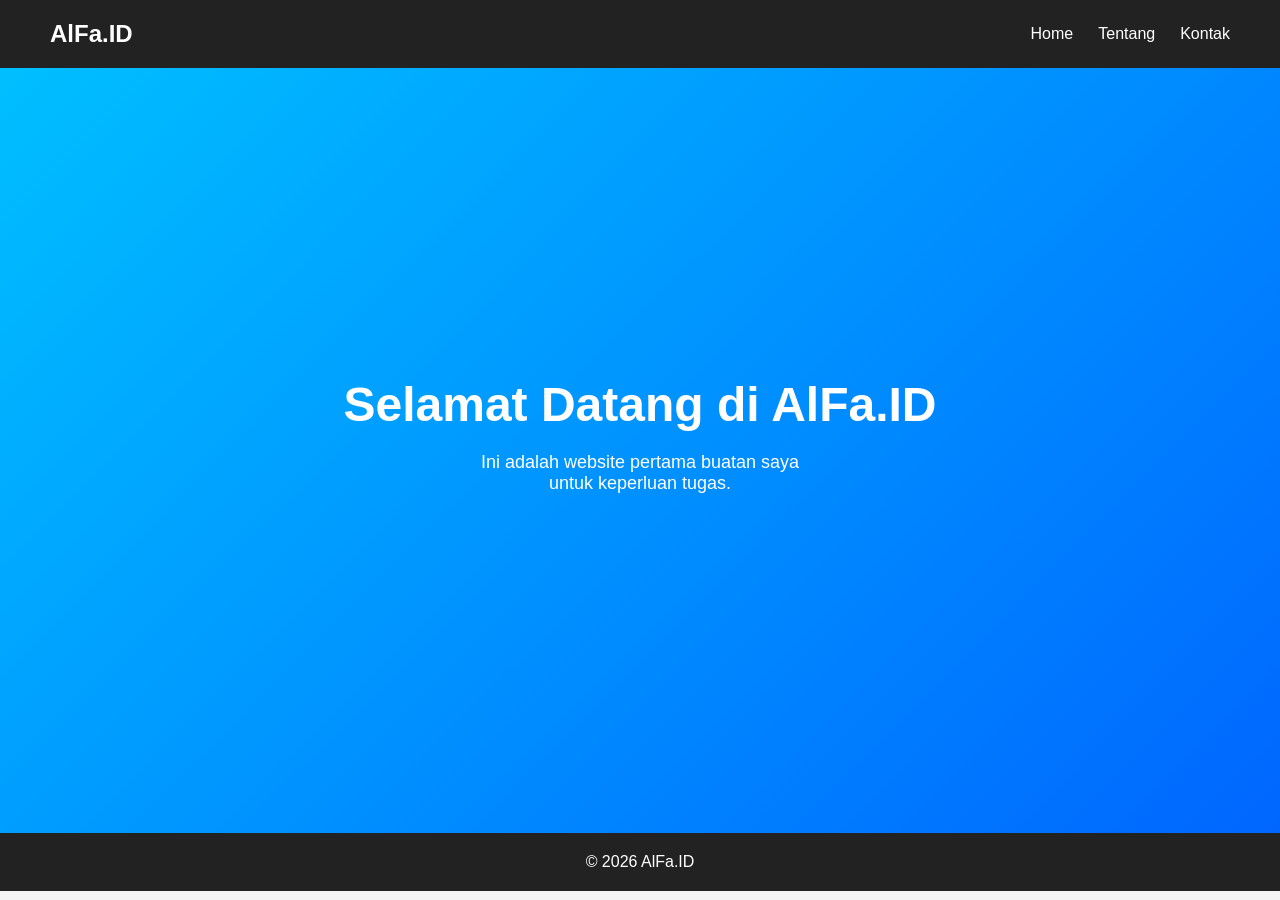
==== index.html @ 729f7983 "Rename Home.html to index.html" ====
<!DOCTYPE html>
<html lang="id">
<head>
    <meta charset="UTF-8">
    <meta name="viewport" content="width=device-width, initial-scale=1.0">

    <title>www.alfa.id</title>

    <style>
        * {
            margin: 0;
            padding: 0;
            box-sizing: border-box;
            font-family: Arial, sans-serif;
        }

        body {
            background-color: #f4f4f4;
            color: #333;
        }

        /* Navbar */
        nav {
            background-color: #222;
            color: white;
            padding: 20px 50px;
            display: flex;
            justify-content: space-between;
            align-items: center;
        }

        nav h1 {
            font-size: 24px;
        }

        nav ul {
            list-style: none;
            display: flex;
            gap: 25px;
        }

        nav ul li a {
            color: white;
            text-decoration: none;
        }

        nav ul li a:hover {
            color: #00bfff;
        }

        /* Hero */
        .hero {
            min-height: 85vh;
            display: flex;
            justify-content: center;
            align-items: center;
            text-align: center;
            padding: 50px 20px;
            background: linear-gradient(135deg, #00bfff, #0066ff);
            color: white;
        }

        .hero-content {
            max-width: 700px;
        }

        .hero h2 {
            font-size: 48px;
            margin-bottom: 20px;
        }

        .hero p {
            font-size: 18px;
            margin-bottom: 30px;
        }

        .btn {
            display: inline-block;
            padding: 15px 30px;
            background-color: white;
            color: #0066ff;
            text-decoration: none;
            border-radius: 8px;
            font-weight: bold;
        }

        .btn:hover {
            background-color: #eee;
        }

        /* Section */
        .about {
            padding: 60px 20px;
            text-align: center;
            background-color: white;
        }

        .about h2 {
            margin-bottom: 20px;
            font-size: 32px;
        }

        .about p {
            max-width: 600px;
            margin: auto;
            line-height: 1.6;
        }

        /* Footer */
        footer {
            background-color: #222;
            color: white;
            text-align: center;
            padding: 20px;
        }

        /* Responsive */
        @media (max-width: 600px) {
            nav {
                flex-direction: column;
                gap: 15px;
            }

            nav ul {
                gap: 15px;
            }

            .hero h2 {
                font-size: 36px;
            }
        }
    </style>
</head>

<body>

    <!-- Navbar -->
    <nav>
        <h1>AlFa.ID</h1>

        <ul>
            <li><a href="Home.html">Home</a></li>
            <li><a href="Tentang.html">Tentang</a></li>
            <li><a href="Kontak.html">Kontak</a></li>
        </ul>
    </nav>

    <!-- Hero Section -->
    <section class="hero" id="home">
        <div class="hero-content">
            <h2>Selamat Datang di AlFa.ID</h2>

            <p>
                Ini adalah website pertama buatan saya <br> untuk keperluan tugas.
              
            </p>

        </div>
    </section>

 

    <!-- Footer -->
    <footer id="contact">
        <p>&copy; 2026 AlFa.ID</p>
    </footer>

</body>
</html>
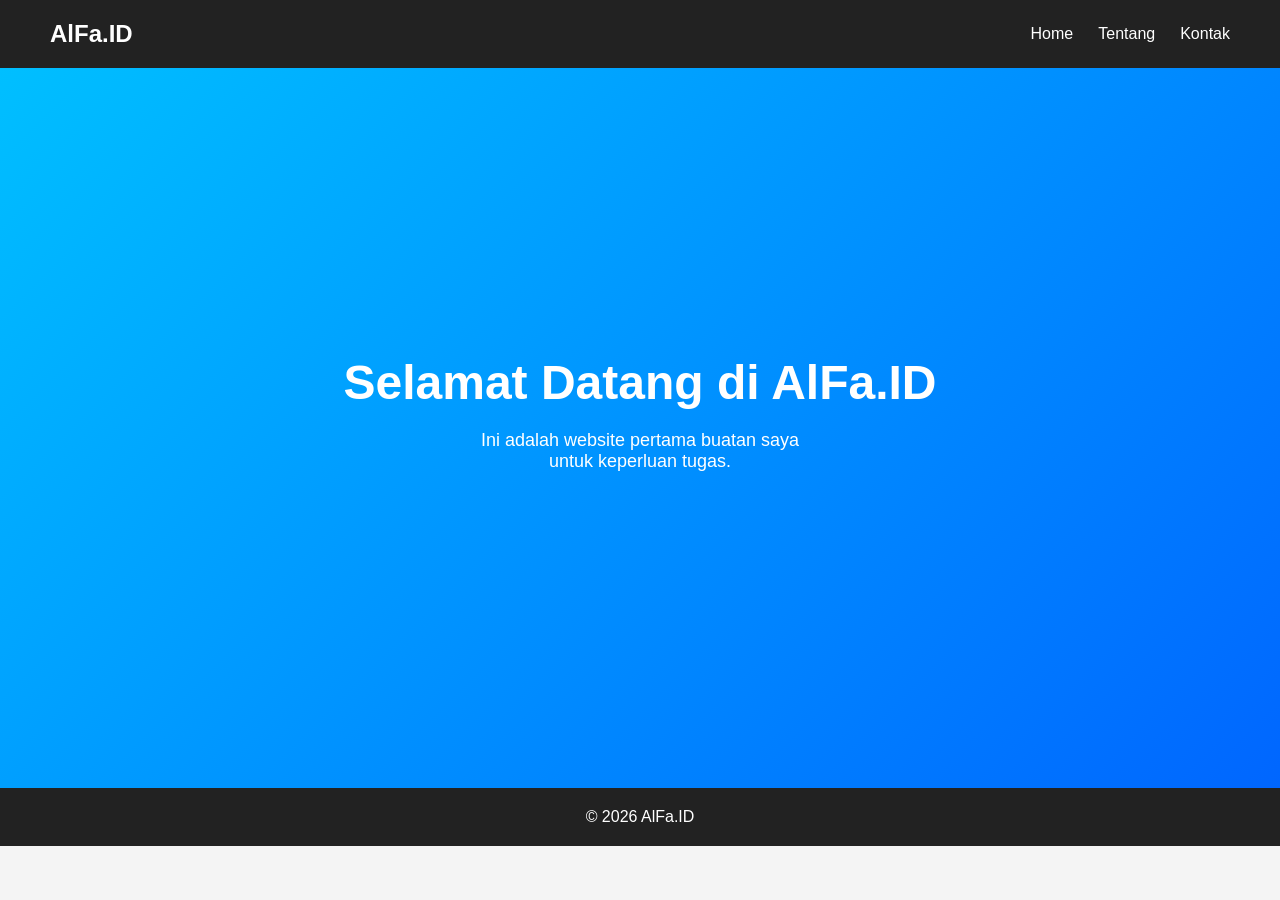
==== commit 5b408dd8: "Update index.html" ====
--- a/index.html
+++ b/index.html
@@ -50,7 +50,7 @@
 
         /* Hero */
         .hero {
-            min-height: 85vh;
+            min-height: 80vh;
             display: flex;
             justify-content: center;
             align-items: center;
@@ -139,7 +139,7 @@
         <h1>AlFa.ID</h1>
 
         <ul>
-            <li><a href="Home.html">Home</a></li>
+            <li><a href="index.html">Home</a></li>
             <li><a href="Tentang.html">Tentang</a></li>
             <li><a href="Kontak.html">Kontak</a></li>
         </ul>
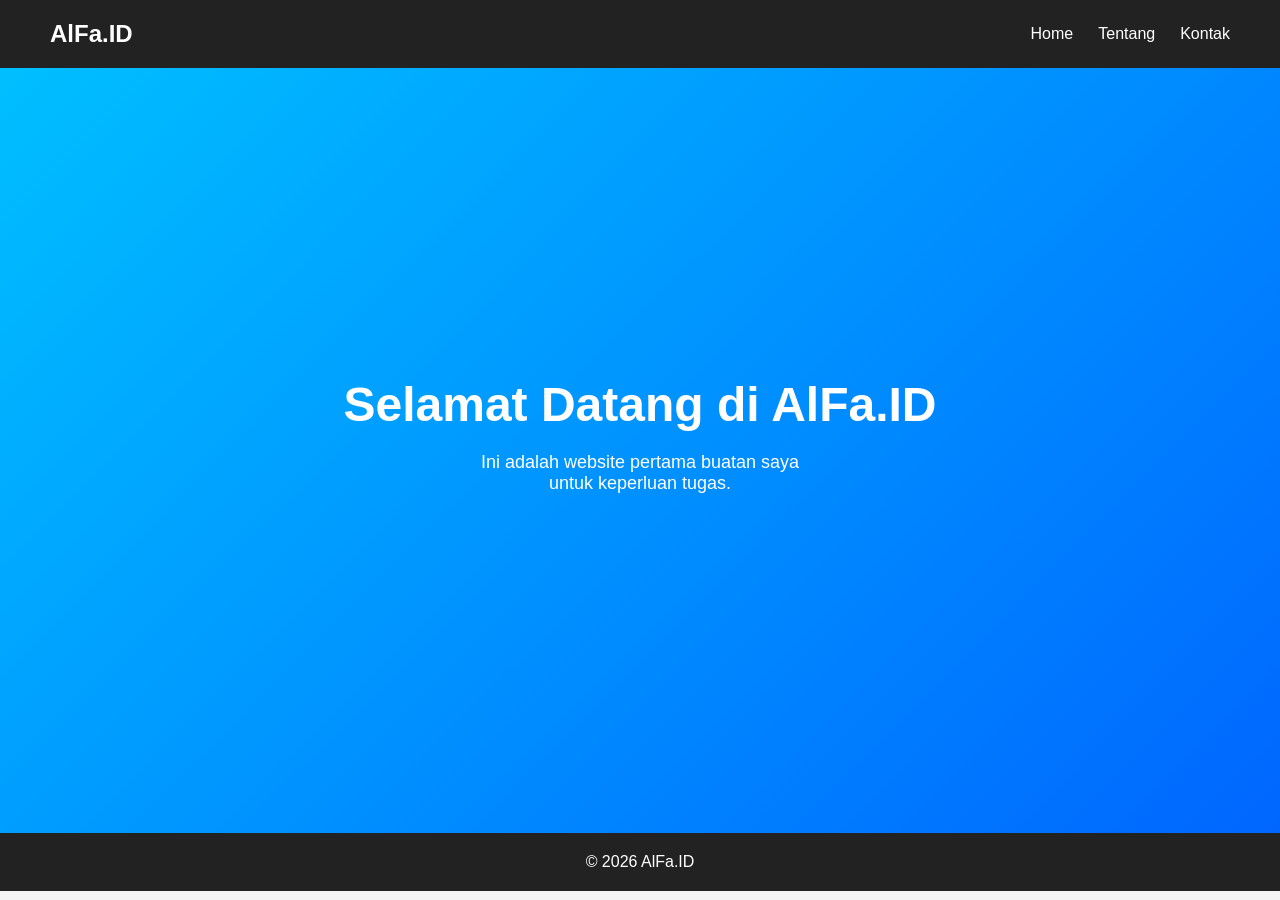
==== commit d3297040: "Update index.html" ====
--- a/index.html
+++ b/index.html
@@ -50,7 +50,7 @@
 
         /* Hero */
         .hero {
-            min-height: 80vh;
+            min-height: 85vh;
             display: flex;
             justify-content: center;
             align-items: center;
